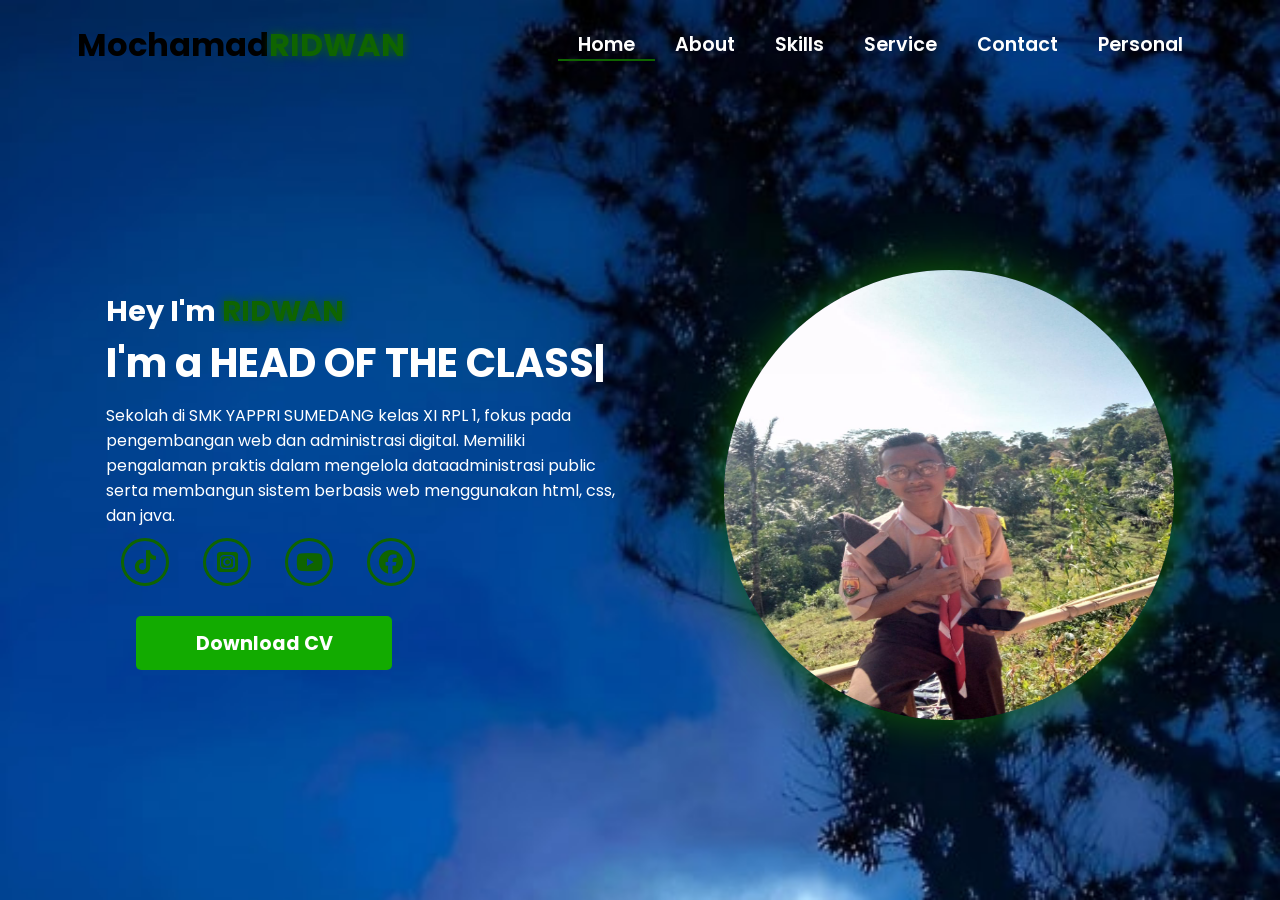
==== index.html @ a279b323 "Update index.html" ====
<!-- Subscrbe YouTube Tamzidan Mahdiyin  -->
<!DOCTYPE html>
<html lang="en">

<head>

    <!-- Pengaturan karakter encoding untuk mendukung semua karakter Unicode -->
    <meta charset="UTF-8">

    <!-- Pengaturan viewport untuk responsivitas pada perangkat mobile -->
    <meta name="viewport" content="width=device-width, initial-scale=1.0">

    <!-- 
      Import Font Awesome untuk ikon sosial media dan navigasi
      Versi 6.5.1 dipilih untuk fitur dan ikon terbaru 
    -->
    <link rel="stylesheet" href="https://cdnjs.cloudflare.com/ajax/libs/font-awesome/6.5.1/css/all.min.css">

    <!-- 
      Import AOS (Animate On Scroll) library
      Digunakan untuk membuat animasi scroll yang menarik 
    -->
    <link rel="stylesheet" href="https://unpkg.com/aos@next/dist/aos.css" />

    <!-- Import file CSS custom untuk styling tambahan -->
    <link rel="stylesheet" href="css/style.css">
    <style>
          body {
            width: 100%;
            height: 100vh;
            background-image: url("Wp.jpg");
            background-size: cover;
            overflow: auto;
            position: relative;
    </style>
    <title>Portfolio Website</title>
</head>

<body>

    <!-- 
      Navigation Section
      - Menggunakan sistem grid untuk layout
      - Includes logo dan menu navigasi
      - Responsive dengan hamburger menu untuk mobile 
    -->
    <nav>
        <div class="nav-container">

            <!-- 
              Logo dengan animasi zoom-in
              data-aos-duration: 1500ms untuk animasi yang smooth 
            -->
            <div class="logo" data-aos="zoom-in" data-aos-duration="1500">
               Mochamad<span>RIDWAN</span>
            </div>

            <!-- 
              Navigation Links
              - Menggunakan fade-up animation dengan delays bertingkat
              - Active class untuk halaman yang sedang aktif 
            -->
            <div class="links">
                <div class="link active" data-aos="fade-up" data-aos-duration="1500" data-aos-delay="100"><a
                        href="index.html">Home</a></div>
                <div class="link" data-aos="fade-up" data-aos-duration="1500" data-aos-delay="200"><a
                        href="about.html">About</a></div>
                <div class="link" data-aos="fade-up" data-aos-duration="1500" data-aos-delay="300"><a
                        href="skill.html">Skills</a></div>
                <div class="link" data-aos="fade-up" data-aos-duration="1500" data-aos-delay="400"><a
                        href="service.html">Service</a></div>
                <div class="link" data-aos="fade-up" data-aos-duration="1500" data-aos-delay="500"><a
                        href="contact.html">Contact</a></div>
                <div class="link" data-aos="fade-up" data-aos-duration="1500" data-aos-delay="500"><a
                        href="personal.html">Personal</a></div>
            </div>
        </div>

        <!-- 
          Hamburger Menu Icon
          - Muncul pada tampilan mobile
          - Menggunakan Font Awesome icon
          - onClick handler untuk membuka menu 
        -->
        <i class="fa-solid fa-bars hamburg" onclick="hamburg()"></i>

        <!-- 
          Dropdown Menu untuk Mobile
          - Berisi link navigasi yang sama
          - Muncul ketika hamburger menu diklik
          - Includes tombol close (x) 
        -->
        <div class="dropdown">
            <div class="links">
                <a href="index.html">Home</a>
                <a href="about.html">About</a>
                <a href="skill.html">Skills</a>
                <a href="service.html">Service</a>
                <a href="contact.html">Contact</a>
                 <a href="personal.html">Jasa</a>
                <i class="fa-solid fa-xmark cancel" onclick="cancel()"></i>
            </div>
        </div>
    </nav>

    <!-- 
      Main Content Section
      - Menggunakan grid untuk layout dua kolom
      - Includes teks intro dan gambar profil 
    -->
    <section>
        <div class="main-container">
            <!-- 
              Content Container
              - Berisi heading, typewriter effect, dan social links
              - Setiap elemen memiliki animasi AOS yang berbeda 
            -->
            <div class="content">
                <!-- Heading dengan fade-left animation -->
                <h1 data-aos="fade-left" data-aos-duration="1500" data-aos-delay="700">Hey I'm <span>RIDWAN</span>
                </h1>

                <!-- 
                  Typewriter Effect
                  - Menggunakan JavaScript untuk animasi ketik
                  - Fade-right animation untuk container 
                -->
                <div data-aos="fade-right" data-aos-duration="1500" data-aos-delay="900" class="typewriter">I'm a HEAD OF THE CLASS<span
                        class="typewriter-text"></span><label for="">|</label></div>

                <!-- Paragraf deskripsi dengan flip-down animation -->
                <p data-aos="flip-down" data-aos-duration="1500" data-aos-delay="1100">Sekolah di SMK YAPPRI SUMEDANG kelas XI RPL 1,
                    fokus pada pengembangan web dan administrasi digital. Memiliki pengalaman praktis dalam mengelola dataadministrasi public
                serta membangun sistem berbasis web menggunakan html, css, dan java.</p>

                <!-- 
                  Social Media Links
                  - Menggunakan Font Awesome icons
                  - Fade-up animation dengan delays bertingkat 
                -->
                <div class="social-links">
                    <a data-aos="fade-up" data-aos-duration="1500" data-aos-delay="1300"><i class="fa-brands fa-tiktok"></i></a>
                    <a href="#" data-aos="fade-up" data-aos-duration="1500" data-aos-delay="1400"><i class="fa-brands fa-square-instagram"></i></i></a>
                    <a href="#" data-aos="fade-up" data-aos-duration="1500" data-aos-delay="1500"><i class="fa-brands fa-youtube"></i></a>
                    <a href="#" data-aos="fade-up" data-aos-duration="1500" data-aos-delay="1600"><i class="fa-brands fa-facebook"></i></i></a>
                </div>

                <!-- 
                  Download CV Button
                  - Zoom-out animation dengan delay terpanjang
                  - Styling didefinisikan di CSS 
                -->
                <div class="btn" data-aos="zoom-out" data-aos-duration="1500" data-aos-delay="1800">
                    <button>Download CV</button>
                </div>
            </div>

            <!-- 
              Image Container
              - Menggunakan zoom-in animation
              - Durasi lebih panjang (3000ms) untuk efek dramatic 
            -->
            <div class="image" data-aos="zoom-in" data-aos-duration="3000">
                <img src="IMG-20250815-WA0005.jpg" alt="">
            </div>
        </div>
    </section>

    <!-- 
      Script Imports
      - AOS library untuk animasi
      - Custom JavaScript untuk fungsionalitas tambahan 
    -->
    <script src="https://unpkg.com/aos@next/dist/aos.js"></script>
    <script>
        // Inisialisasi AOS dengan offset 0 untuk trigger tepat waktu
        AOS.init({ offset: 0, });
    </script>
    <script src="./js/script.js"></script>
</body>

</html>
<!-- Subscrbe YouTube Tamzidan Mahdiyin  -->
---- css/style.css ----
/* Subscrbe YouTube Tamzidan Mahdiyin */

@import url("https://fonts.googleapis.com/css2?family=Poppins:wght@100;200;300;400;500;600&display=swap");

* {
  padding: 0;
  margin: 0;
  font-family: "Poppins", sans-serif;
  box-sizing: border-box;
}

body {
  width: 100%;
  height: 100vh;
  background-image: url("Wp.jpg");
  overflow: hidden;
}

nav {
  width: 100%;
  height: 10vh;
  position: sticky;
}

.nav-container {
  width: 100%;
  height: 100%;
  display: flex;
  justify-content: space-around;
  align-items: center;
}

/* Subscrbe YouTube Tamzidan Mahdiyin */

.logo {
  color: tranparan;
  font-size: 2rem;
  font-weight: bold;
}

.logo span {
  color: rgb(15, 100, 0);
  text-shadow: 0 0 10px rgb(15, 100, 0);
}

.hamburg,
.cancel {
  cursor: pointer;
  position: absolute;
  right: 15px;
  top: 10px;
  color: white;
  display: none;
  font-size: clamp(2.5rem, 0.5rem + 5vw, 3rem);
}

.nav-container .links {
  display: flex;
}

.nav-container .links a {
  font-size: 1.2rem;
  color: white;
  margin: 0 20px;
  text-decoration: none;
  font-weight: 550;
  transition: 0.3s linear;
}

.nav-container .links a:hover {
  color: rgb(15, 100, 0);
  border-bottom: 2px solid rgb(15, 100, 0);
}

.nav-container .links .active {
  color: rgb(15, 100, 0);
  border-bottom: 2px solid rgb(15, 100, 0);
}

.dropdown {
  z-index: 100;
  position: absolute;
  top: 0;
  transform: translateY(-500px);
  width: 100%;
  height: auto;
  backdrop-filter: blur(4px) brightness(40%);
  box-shadow: 0 0 20px black;
  transition: 0.2s linear;
}

.dropdown .links a {
  display: flex;
  color: white;
  text-decoration: none;
  padding: 15px 0;
  justify-content: center;
  align-items: center;
  transition: 0.2s linear;
}

.dropdown .links a:hover {
  background-color: rgb(15, 100, 0);
}

section {
  width: 100%;
  height: 90vh;
}

.main-container {
  width: 100%;
  height: 100%;
  display: flex;
  justify-content: space-evenly;
  align-items: center;
}

.main-container .content {
  color: white;
  width: 40%;
  min-height: 100px;
}

/* Subscrbe YouTube Tamzidan Mahdiyin */

.content h1 {
  font-size: clamp(1rem, 1rem + 5vw, 1.8rem);
}

.content h1 span {
  font-weight: 700;
  text-shadow: 0 0 10px rgb(15, 100, 0);
  color: rgb(15, 100, 0);
}

.content .typewriter {
  font-size: clamp(1rem, 1rem + 5vw, 2.5rem);
  font-weight: 700;
}

.typewriter span {
  color: rgb(15, 100, 0);
  text-shadow: 0 0 10px rgb(15, 100, 0);
}

.content p {
  font-size: clamp(0, 4rem, 0.2rem + 9vw, 1rem);
  margin: 10px 0;
}

.social-links i {
  display: inline-flex;
  justify-content: center;
  align-items: center;
  width: 3rem;
  height: 3rem;
  background-color: transparent;
  border: 0.2rem solid rgb(15, 100, 0);
  border-radius: 50%;
  color: rgb(15, 100, 0);
  margin: 0 15px;
  font-size: 1.5rem;
  transition: 0.2s linear;
}

.social-links i:hover {
  scale: 1.3;
  filter: drop-shadow(0 0 10px rgb(15, 100, 0));
  color: black;
  background-color: rgb(58, 211, 3);
  -webkit-filter: drop-shadow(0 0 10px rgb(15, 100, 0));
}

.content button {
  width: 50%;
  height: 6vh;
  margin: 30px;
  background-color: rgb(18 171 0);
  color: white;
  border: none;
  outline: none;
  font-size: 120%;
  font-weight: 700;
  border-radius: 5px;
  transition: 0.2s linear;
}

.content button:hover {
  scale: 1.1;
  color: rgb(15, 100, 0);
  border: 2px solid rgb(15, 100, 0);
  background-color: transparent;
  font-weight: 700;
  box-shadow: 0 0 40px 5px rgb(15, 100, 0);
}

.main-container .image {
  width: 50vh;
  height: 50vh;
  border-radius: 100%;
  overflow: hidden;
  box-shadow: 0 0 50px rgb(15, 100, 0);
}

.main-container .image img {
  width: 100%;
  height: 100%;
}

.main-container .image:hover {
  animation: animate 1.5s ease-in-out infinite;
  -webkit-animation: animate 1.5s ease-in-out infinite;
}

@keyframes animate {
  0% {
    scale: 1;
  }
  50% {
    scale: 1.05;
  }
  100% {
    scale: 1;
  }
}

@media (max-width: 884px) {
  nav .logo {
    position: absolute;
    top: 16px;
    left: 15px;
    font-size: 1.5rem;
  }

  .main-container {
    display: flex;
    flex-direction: column-reverse;
  }

  .nav-container .links {
    display: none;
  }

  .hamburg,
  .cancel {
    display: block;
  }

  .main-container .content {
    width: 80%;
  }
  .social-links i {
    width: 2.5rem;
    height: 2.5rem;
    font-size: 1.5rem;
  }

  .main-container .image {
    z-index: -1;
    width: 50%;
    height: 80%;
  }
}

@media (max-width: 440px) {
  .main-container .image {
    width: 60%;
    height: 30%;
  }

  .main-container .content {
    width: 80%;
  }

  .main-container button {
    margin-top: 15px;
  }
}
/* Subscrbe YouTube Tamzidan Mahdiyin */
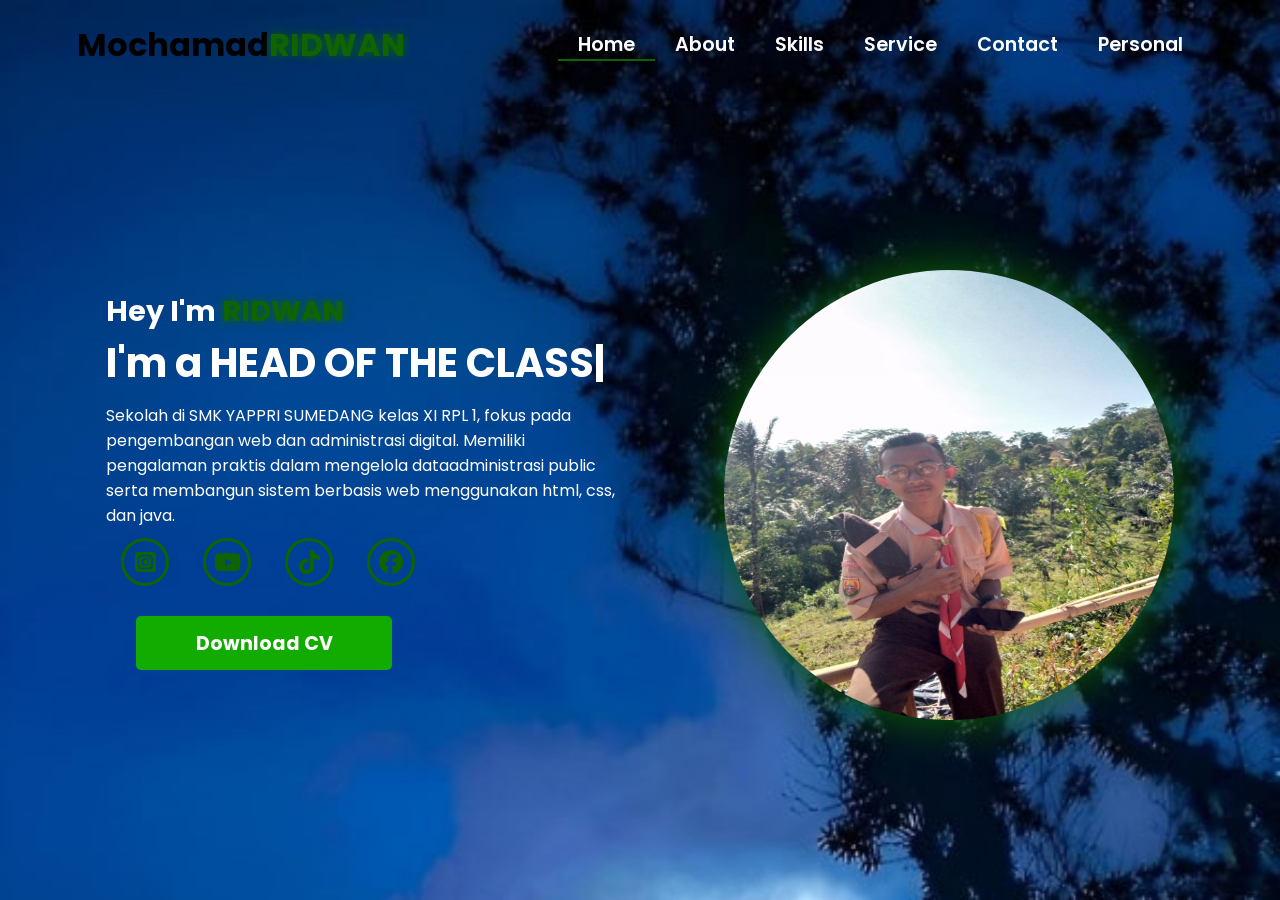
==== commit 1ce783cb: "Update index.html" ====
--- a/index.html
+++ b/index.html
@@ -137,12 +137,12 @@
                   Social Media Links
                   - Menggunakan Font Awesome icons
                   - Fade-up animation dengan delays bertingkat 
-                -->
+                -->  
                 <div class="social-links">
-                    <a data-aos="fade-up" data-aos-duration="1500" data-aos-delay="1300"><i class="fa-brands fa-tiktok"></i></a>
-                    <a href="#" data-aos="fade-up" data-aos-duration="1500" data-aos-delay="1400"><i class="fa-brands fa-square-instagram"></i></i></a>
-                    <a href="#" data-aos="fade-up" data-aos-duration="1500" data-aos-delay="1500"><i class="fa-brands fa-youtube"></i></a>
-                    <a href="#" data-aos="fade-up" data-aos-duration="1500" data-aos-delay="1600"><i class="fa-brands fa-facebook"></i></i></a>
+                  <a href="https://www.instagram.com/miwann44?igsh=ODJobGdxaW4ydXI2" data-aos="fade-up" data-aos-duration="1500" data-aos-delay="1400"><i class="fa-brands fa-square-instagram"></i></i></a>
+                  <a href="#" data-aos="fade-up" data-aos-duration="1500" data-aos-delay="1500"><i class="fa-brands fa-youtube"></i></a>
+                  <a href="#" data-aos="fade-up" data-aos-duration="1500" data-aos-delay="1300"><i class="fa-brands fa-tiktok"></i></a>
+                  <a href="#" data-aos="fade-up" data-aos-duration="1500" data-aos-delay="1600"><i class="fa-brands fa-facebook"></i></i></a>
                 </div>
 
                 <!-- 
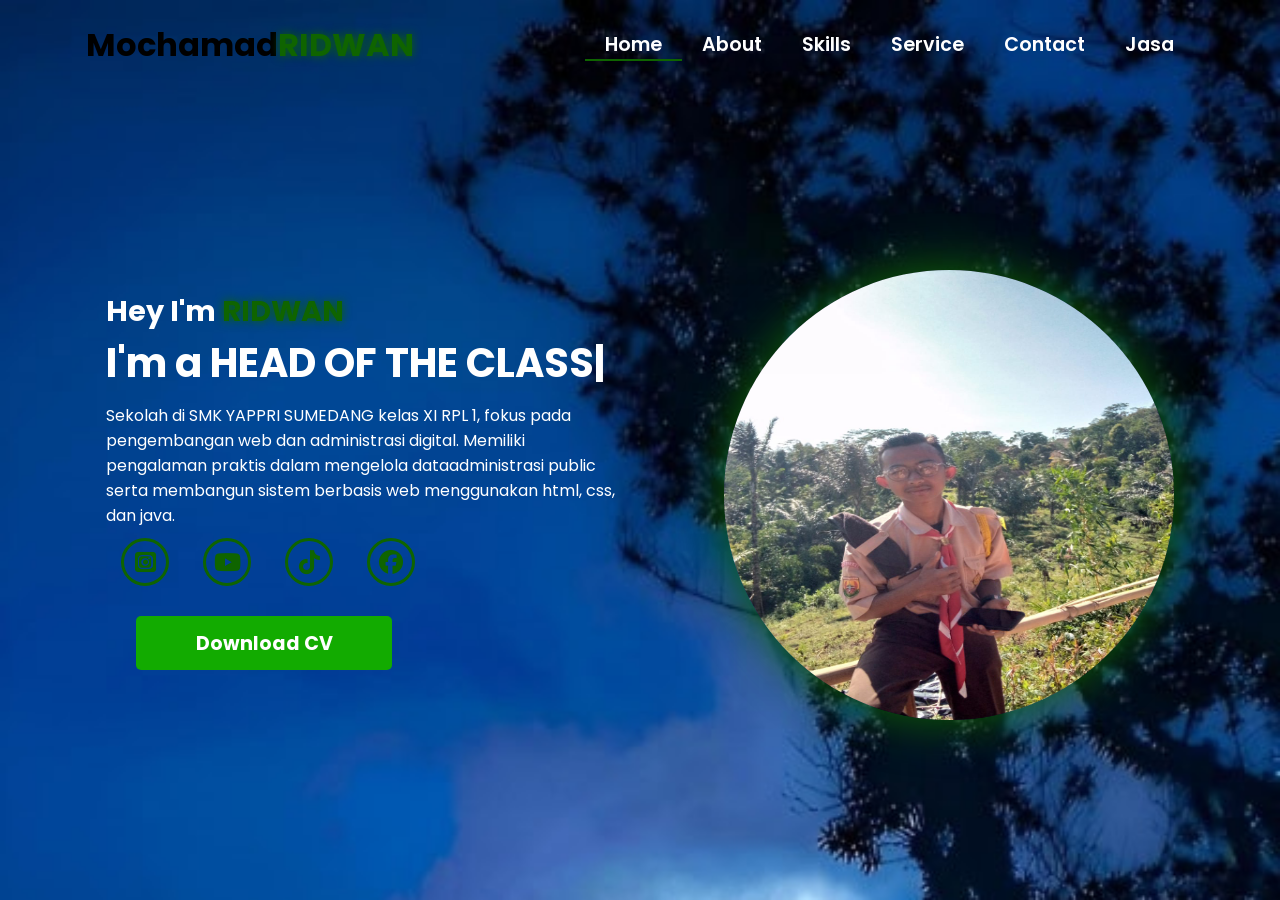
==== commit a50286d0: "Update index.html" ====
--- a/index.html
+++ b/index.html
@@ -72,7 +72,7 @@
                 <div class="link" data-aos="fade-up" data-aos-duration="1500" data-aos-delay="500"><a
                         href="contact.html">Contact</a></div>
                 <div class="link" data-aos="fade-up" data-aos-duration="1500" data-aos-delay="500"><a
-                        href="personal.html">Personal</a></div>
+                        href="personal.html">Jasa</a></div>
             </div>
         </div>
 
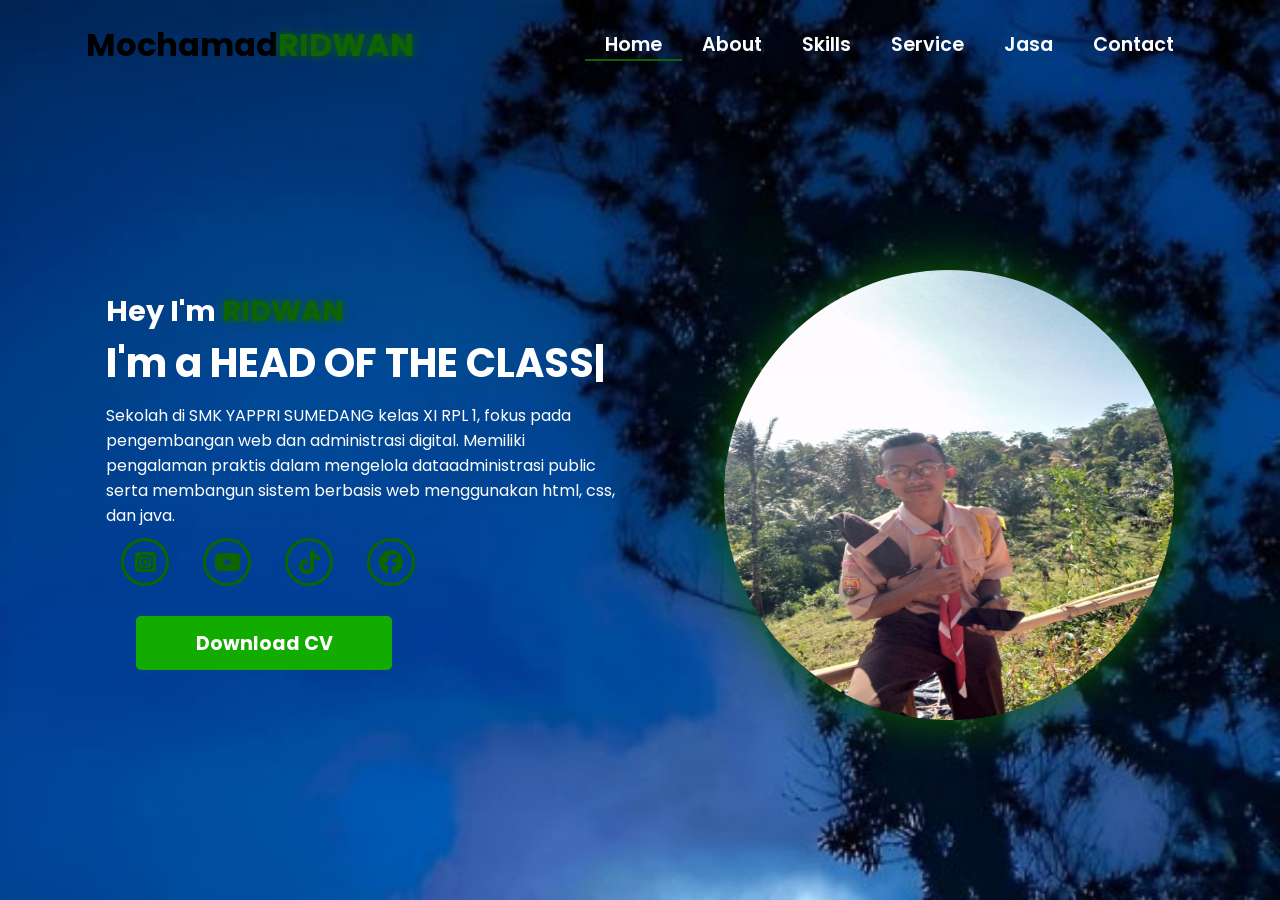
==== commit 3a300036: "Update index.html" ====
--- a/index.html
+++ b/index.html
@@ -68,11 +68,12 @@
                 <div class="link" data-aos="fade-up" data-aos-duration="1500" data-aos-delay="300"><a
                         href="skill.html">Skills</a></div>
                 <div class="link" data-aos="fade-up" data-aos-duration="1500" data-aos-delay="400"><a
-                        href="service.html">Service</a></div>
+                        href="service.html">Service</a></div> 
+                <div class="link" data-aos="fade-up" data-aos-duration="1500" data-aos-delay="500"><a
+                        href="personal.html">Jasa</a></div>
                 <div class="link" data-aos="fade-up" data-aos-duration="1500" data-aos-delay="500"><a
                         href="contact.html">Contact</a></div>
-                <div class="link" data-aos="fade-up" data-aos-duration="1500" data-aos-delay="500"><a
-                        href="personal.html">Jasa</a></div>
+              
             </div>
         </div>
 
@@ -95,9 +96,10 @@
                 <a href="index.html">Home</a>
                 <a href="about.html">About</a>
                 <a href="skill.html">Skills</a>
-                <a href="service.html">Service</a>
+                <a href="service.html">Service</a> 
+                <a href="personal.html">Jasa</a>
                 <a href="contact.html">Contact</a>
-                 <a href="personal.html">Jasa</a>
+               
                 <i class="fa-solid fa-xmark cancel" onclick="cancel()"></i>
             </div>
         </div>
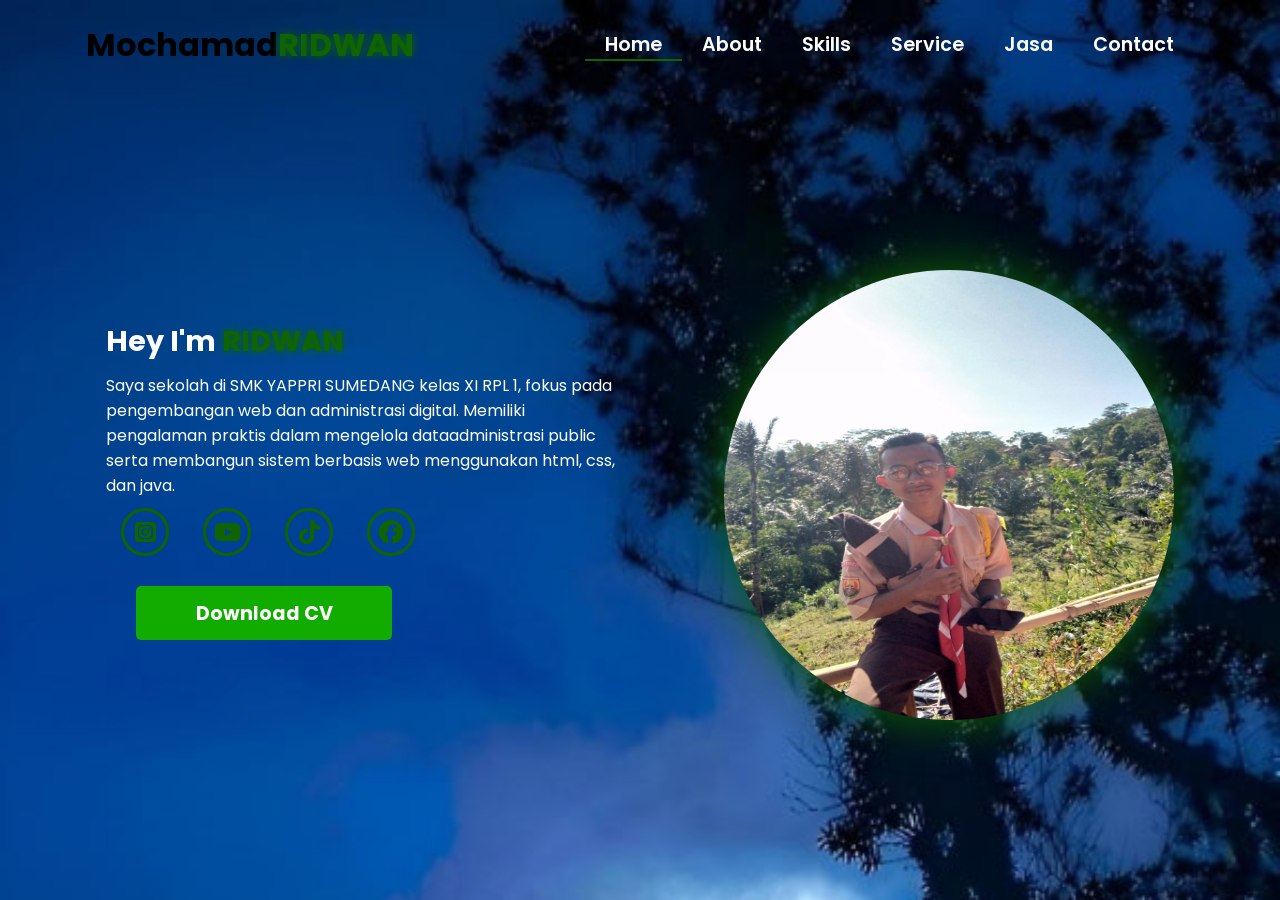
==== commit 74689210: "Update index.html" ====
--- a/index.html
+++ b/index.html
@@ -121,17 +121,8 @@
                 <!-- Heading dengan fade-left animation -->
                 <h1 data-aos="fade-left" data-aos-duration="1500" data-aos-delay="700">Hey I'm <span>RIDWAN</span>
                 </h1>
-
-                <!-- 
-                  Typewriter Effect
-                  - Menggunakan JavaScript untuk animasi ketik
-                  - Fade-right animation untuk container 
-                -->
-                <div data-aos="fade-right" data-aos-duration="1500" data-aos-delay="900" class="typewriter">I'm a HEAD OF THE CLASS<span
-                        class="typewriter-text"></span><label for="">|</label></div>
-
                 <!-- Paragraf deskripsi dengan flip-down animation -->
-                <p data-aos="flip-down" data-aos-duration="1500" data-aos-delay="1100">Sekolah di SMK YAPPRI SUMEDANG kelas XI RPL 1,
+                <p data-aos="flip-down" data-aos-duration="1500" data-aos-delay="1100">Saya sekolah di SMK YAPPRI SUMEDANG kelas XI RPL 1,
                     fokus pada pengembangan web dan administrasi digital. Memiliki pengalaman praktis dalam mengelola dataadministrasi public
                 serta membangun sistem berbasis web menggunakan html, css, dan java.</p>
 
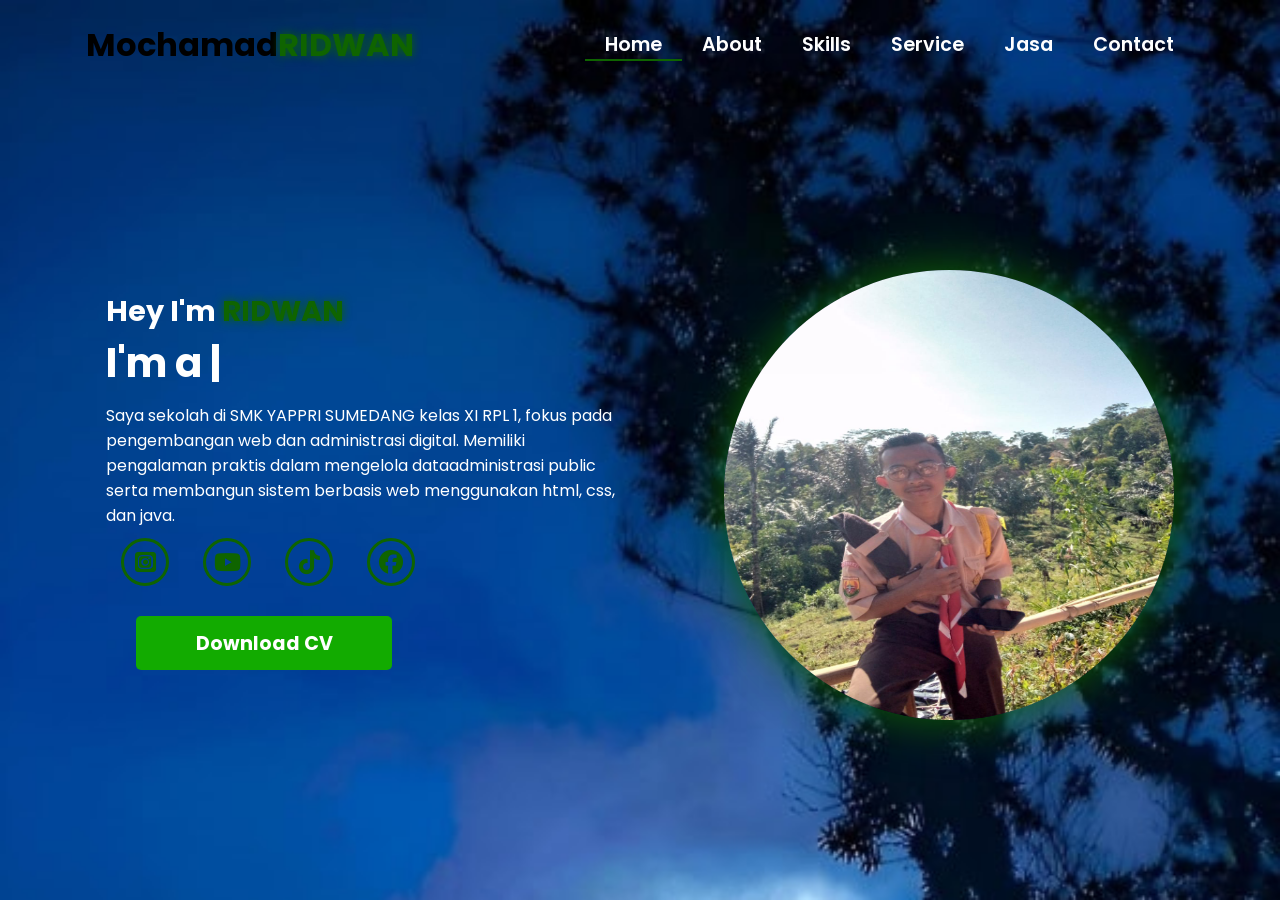
==== commit 94aa0345: "Update index.html" ====
--- a/index.html
+++ b/index.html
@@ -37,6 +37,9 @@
 </head>
 
 <body>
+    <audio autoplay loop>
+        <source src="musik.mp3" type="audio/">
+    </audio>
 
     <!-- 
       Navigation Section
@@ -121,6 +124,15 @@
                 <!-- Heading dengan fade-left animation -->
                 <h1 data-aos="fade-left" data-aos-duration="1500" data-aos-delay="700">Hey I'm <span>RIDWAN</span>
                 </h1>
+
+                <!-- 
+                  Typewriter Effect
+                  - Menggunakan JavaScript untuk animasi ketik
+                  - Fade-right animation untuk container 
+                -->
+                <div data-aos="fade-right" data-aos-duration="1500" data-aos-delay="900" class="typewriter">I'm a <span
+                        class="typewriter-text"></span><label for="">|</label></div>
+                
                 <!-- Paragraf deskripsi dengan flip-down animation -->
                 <p data-aos="flip-down" data-aos-duration="1500" data-aos-delay="1100">Saya sekolah di SMK YAPPRI SUMEDANG kelas XI RPL 1,
                     fokus pada pengembangan web dan administrasi digital. Memiliki pengalaman praktis dalam mengelola dataadministrasi public
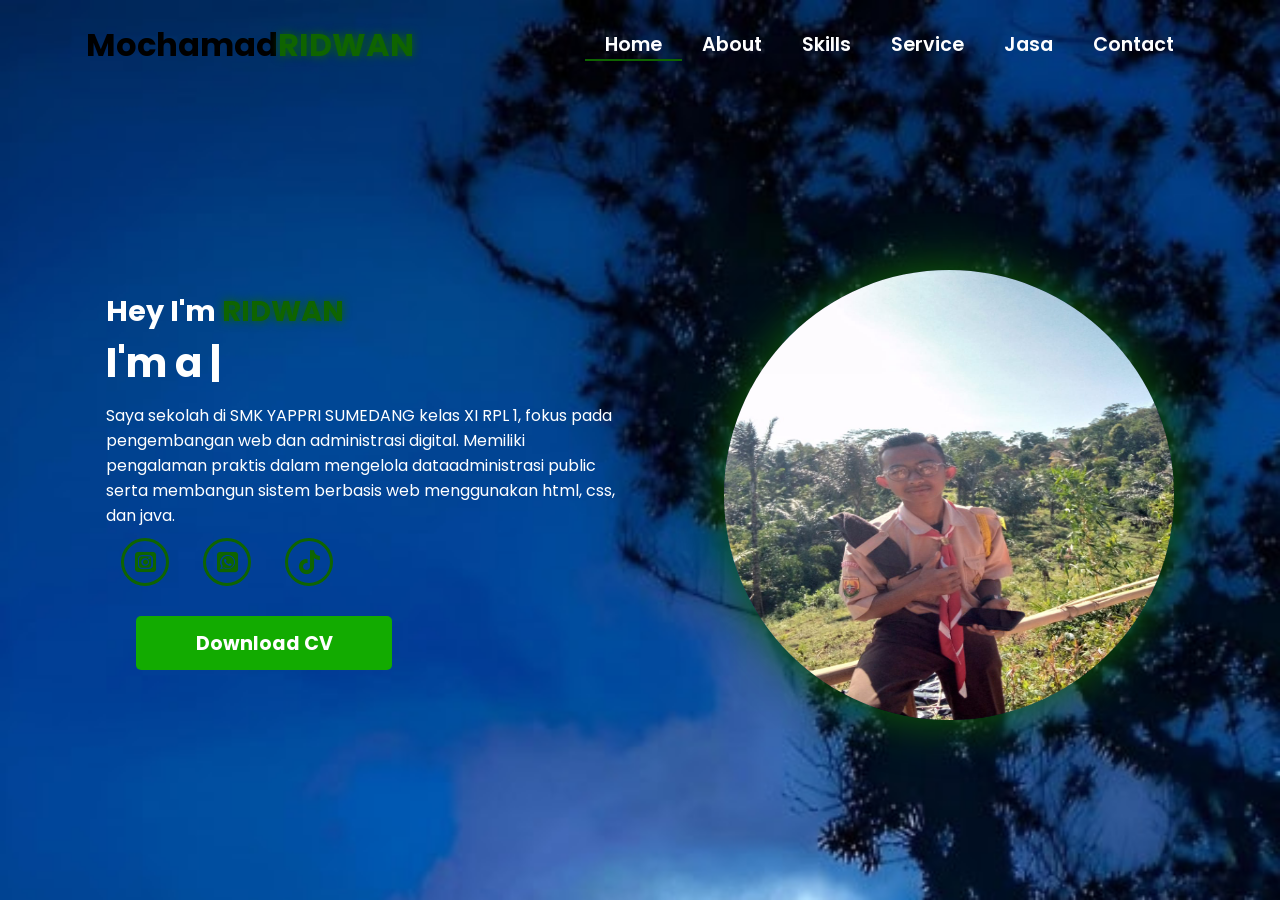
==== commit df6311eb: "Update index.html" ====
--- a/index.html
+++ b/index.html
@@ -145,9 +145,9 @@
                 -->  
                 <div class="social-links">
                   <a href="https://www.instagram.com/miwann44?igsh=ODJobGdxaW4ydXI2" data-aos="fade-up" data-aos-duration="1500" data-aos-delay="1400"><i class="fa-brands fa-square-instagram"></i></i></a>
-                  <a href="#" data-aos="fade-up" data-aos-duration="1500" data-aos-delay="1500"><i class="fa-brands fa-youtube"></i></a>
+                  <a href="#" data-aos="fade-up" data-aos-duration="1500" data-aos-delay="1600"><i class="fa-brands fa-square-whatsapp"></i></a>
                   <a href="#" data-aos="fade-up" data-aos-duration="1500" data-aos-delay="1300"><i class="fa-brands fa-tiktok"></i></a>
-                  <a href="#" data-aos="fade-up" data-aos-duration="1500" data-aos-delay="1600"><i class="fa-brands fa-facebook"></i></i></a>
+                  
                 </div>
 
                 <!-- 
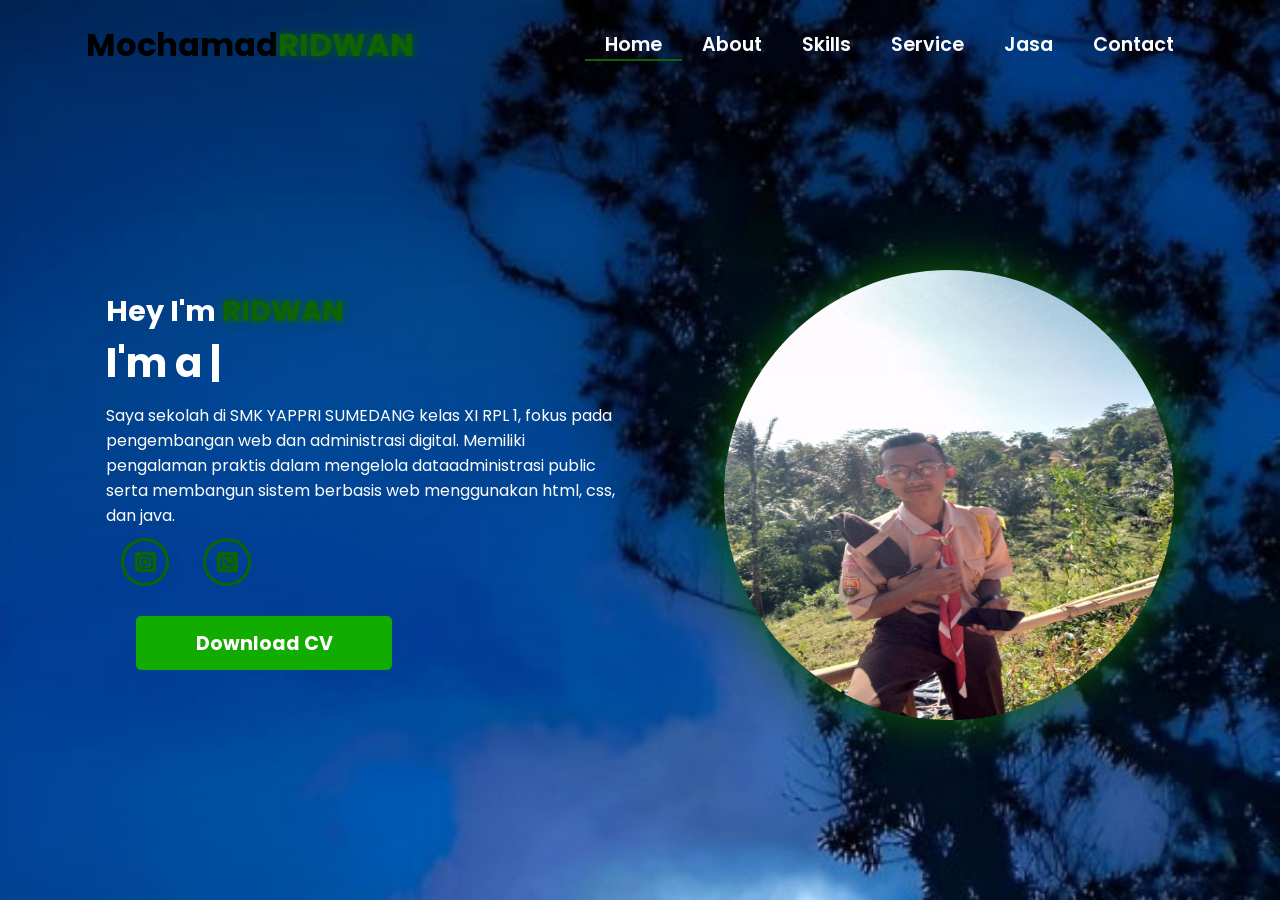
==== commit d08b88b2: "Update index.html" ====
--- a/index.html
+++ b/index.html
@@ -145,9 +145,7 @@
                 -->  
                 <div class="social-links">
                   <a href="https://www.instagram.com/miwann44?igsh=ODJobGdxaW4ydXI2" data-aos="fade-up" data-aos-duration="1500" data-aos-delay="1400"><i class="fa-brands fa-square-instagram"></i></i></a>
-                  <a href="#" data-aos="fade-up" data-aos-duration="1500" data-aos-delay="1600"><i class="fa-brands fa-square-whatsapp"></i></a>
-                  <a href="#" data-aos="fade-up" data-aos-duration="1500" data-aos-delay="1300"><i class="fa-brands fa-tiktok"></i></a>
-                  
+                  <a href="https://wa.me/+62 838 4737 9038" data-aos="fade-up" data-aos-duration="1500" data-aos-delay="1600"><i class="fa-brands fa-square-whatsapp"></i></a>
                 </div>
 
                 <!-- 
